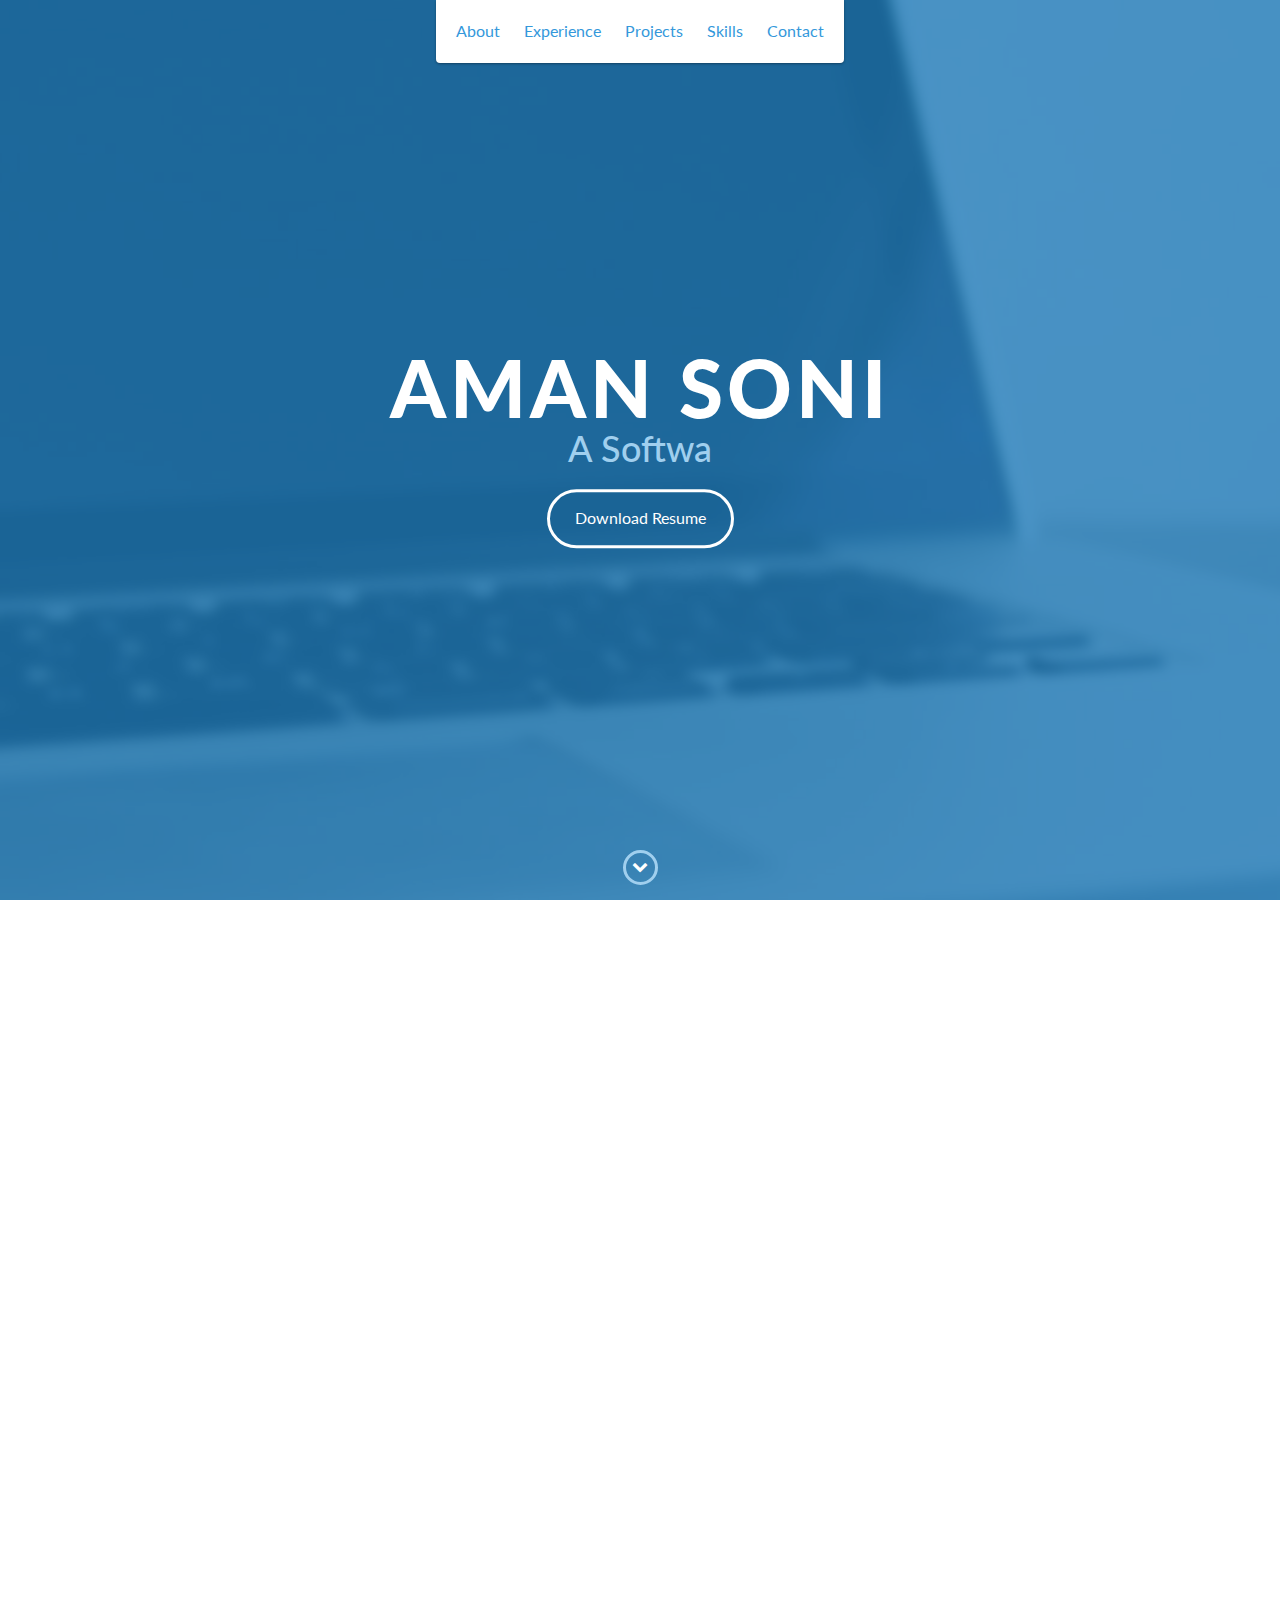
==== index.html @ 6a93de81 "Update email functionality and some js issues" ====
<!DOCTYPE html>
<html class="no-js" lang="en">

<head>
    <meta charset="utf-8">
    <meta http-equiv="X-UA-Compatible" content="IE=edge">
    <meta name="viewport" content="width=device-width, initial-scale=1">
    <title>My Portfolio</title>
    <link rel="shortcut icon" href="favicon.ico" type="image/x-icon">
    <link rel="icon" href="favicon.ico" type="image/x-icon">
    <link href="https://fonts.googleapis.com/css?family=Lato:300,400,700,900" rel="stylesheet">
    <script src="https://smtpjs.com/v3/smtp.js"></script>
    <link href="css/animate.css" rel="stylesheet" type="text/css">
    <link href="libs/font-awesome/css/font-awesome.min.css" rel="stylesheet" />
    <link href="css/bootstrap.min.css" rel="stylesheet" />
    <link href="css/styles.css" rel="stylesheet" />
</head>

<body>
    <div id="mobile-menu-open" class="shadow-large">
        <i class="fa fa-bars" aria-hidden="true"></i>
    </div>
    <!-- End #mobile-menu-toggle -->
    <header>
        <div id="mobile-menu-close">
            <span>Close</span> <i class="fa fa-times" aria-hidden="true"></i>
        </div>
        <ul id="menu" class="shadow">
            <li>
                <a href="#about">About</a>
            </li>
            <li>
                <a href="#experience">Experience</a>
            </li>
            <li>
                <a href="#projects">Projects</a>
            </li>
            <li>
                <a href="#skills">Skills</a>
            </li>
            <li>
                <a href="#contact">Contact</a>
            </li>
        </ul>
    </header>
    <!-- End header -->

    <div id="lead" class="delay-03s animated fadeInDown wow animated">
        <div id="lead-content">
            <h1>Aman Soni</h1>
            <h2 id="description">Software Engineer</h2>
            <a href="Aman Soni Resume.pdf" class="btn-rounded-white" target="_blank"
                download="Aman Soni Resume.pdf">Download Resume</a>
        </div>
        <!-- End #lead-content -->

        <div id="lead-overlay"></div>

        <div id="lead-down">
            <span>
                <i class="fa fa-chevron-down" aria-hidden="true"></i>
            </span>
        </div>
        <!-- End #lead-down -->
    </div>
    <!-- End #lead -->

    <div id="about" class="delay-03s animated fadeInDown wow animated">
        <div class="container">
            <div class="row">
                <div class="col-md-4">
                    <h2 class="heading">About Me</h2>
                </div>
                <div class="col-md-8">
                    <p>
                        Hello World, this is Aman Soni. I am a Software Developer by passion and fortunately it is my
                        profession too. Apart from writing computer code I also like to
                        motivate people by my <a target="_blank" href="https://amarpit.blogspot.com/">poems</a> &
                        <a href="https://www.yourquote.in/aman-soni-jz7j/quotes" rel="search"
                            target="_blank">quotes</a>.
                    </p>
                </div>
            </div>
        </div>
    </div>
    <!-- End #about -->

    <div id="experience" class="background-alt delay-03s animated fadeInDown wow animated">
        <h2 class="heading">Experience</h2>
        <div id="experience-timeline">

            <div data-date="October 2019 – Till Now">
                <h3>47Billion</h3>
                <h4>Software Developer</h4>
                <p>
                    I am working as Full Stack Developer and have worked on various projects.
                </p>
            </div>

            <div data-date="August 2018 – September 2019">
                <h3>Empower Solutions</h3>
                <h4>Assistant Software Engineer</h4>
                <p>
                    This is the place where I started my journey and here I worked on scrapping with ASP.Net MVC 4.5 and
                    worked on angular too.
                </p>
            </div>
        </div>



    </div>
    </div>

    <div id="projects" class="background-alt delay-03s animated fadeInDown wow animated">
        <h2 class="heading">Projects</h2>
        <div class="container">
            <div class="row">
                <div class="project shadow-large">
                    <div class="project-image">
                        <!-- <img src="images/eICare.png" /> -->
                    </div>
                    <!-- End .project-image -->
                    <div class="project-info">
                        <h3>eICare</h3>
                        <p>
                            It is an end-to-end solution for effective care coordination including Reports
                            Creation, e-Scripts, Intake & Assessments, Appointment Scheduling, Progress Notes,
                            Video calling and, many more.
                        </p>
                        <a href="https://eicare.housingworks.org/Security/Login">View Project</a>
                    </div>
                    <!-- End .project-info -->
                </div>
                <!-- End .project -->

                <div class="project shadow-large">
                    <div class="project-image">
                        <!-- <img src="images/auctionhousingworks.png" /> -->
                    </div>
                    <!-- End .project-image -->
                    <div class="project-info">
                        <h3>Auction Housing Works</h3>
                        <p>
                            It is an e-commerce website including Auction for products, Payment processing,
                            Invoice creation, Admin dashboard, IP blockage, Jobs scheduling, and many more.
                        </p>
                        <a href="https://auction.housingworks.org/">View Project</a>
                    </div>
                    <!-- End .project-info -->
                </div>

                <div class="project shadow-large">
                    <div class="project-image">
                        <!-- <img src="images/auctionhousingworks.png" /> -->
                    </div>
                    <!-- End .project-image -->
                    <div class="project-info">
                        <h3>LSK Feedback</h3>
                        <p>
                            It is a portal where various users can provide feedback to the respective shop, office or any 
                            service and then that data is used for analysis for quality improvement.
                        </p>
                        <a href="http://35.186.154.17:8084/">View Project</a>
                    </div>
                    <!-- End .project-info -->
                </div>
                <!-- End .project -->
            </div>
        </div>
    </div>
    <!-- End #projects -->
    <div class="delay-03s animated fadeInDown wow animated">
        <div id="skills">
            <h2 class="heading">Skills</h2>
            <ul>
                <li>ASP.NET MVC</li>
                <li>ASP.NET Core</li>
                <li>SQL Server</li>
                <li>MongoDB</li>
                <li>Azure</li>
                <li>C#</li>
                <li>Java</li>
                <li>AngularJs</li>
                <li>React js</li>
                <li>Node.js</li>
                <li>JavaScript</li>
                <li>HTML</li>
                <li>MongoDB</li>
            </ul>
        </div>
    </div>
    <!-- End #skills -->
    <dvi class="delay-03s animated fadeInDown wow animated">
    <div id="contact">
        <h2>Get in Touch</h2>
        <div id="contact-form">
            <form>
                <a style="display: none;" id='emailLink' href=""> </a>
                <input type="text" id="subject" name="_subject" placeholder="Email Subject" required>
                <textarea id="message" name="message" placeholder="Email Body" required></textarea>
                <button type="button" onclick="sendEmail()">Send</button>
            </form>
        </div>
        <!-- End #contact-form -->
    </div>
</div>
    <!-- End #contact -->

    <footer>
        <div class="row">
            <div class="col-sm-3"></div>
           <div class="col-sm-7">
               <div class="col-sm-4">

               </div>
               <div class="col-sm-8">
                <h2 class="heading">Meet Me</h2>
               </div>
            
           </div>
            
        </div>
        <div class="container delay-03s animated fadeInDown wow animated">
            <div class="row">
                <div class="col-sm-2 top">
                    <span id="to-top">
                        <i class="fa fa-chevron-up" aria-hidden="true"></i>
                    </span>
                </div>
                
                <div class="col-sm-6 social">
                   
                    <ul>
                        <li>
                            <a href="https://github.com/AmanSonii" target="_blank"><i class="fa fa-github"
                                    aria-hidden="true"></i></a>
                        </li>
                        <li>
                            <a href="https://stackoverflow.com/users/8369667/aman-soni" target="_blank"><i
                                    class="fa fa-stack-overflow" aria-hidden="true"></i></a>
                        </li>
                        <li>
                            <a href="https://www.linkedin.com/in/amansoni-" target="_blank"><i class="fa fa-linkedin"
                                    aria-hidden="true"></i></a>
                        </li>
                        <li>
                            <a href="https://www.facebook.com/people/Aman-Soni/100011430441219" target="_blank"><i
                                    class="fa fa-facebook" aria-hidden="true"></i></a>
                        </li>
                        <li>
                            <a href="https://twitter.com/AmanSoni__" target="_blank"><i class="fa fa-twitter"
                                    aria-hidden="true"></i></a>
                        </li>
                        <li>
                            <a href="https://www.c-sharpcorner.com/members/aman-soni3" target="_blank"><img src="images/csharpcorner.png"
                                    aria-hidden="true"></i></a>
                        </li>
                        <li>
                            <a href="https://www.yourquote.in/aman-soni-jz7j/quotes" target="_blank"><img src="images/yourquote.png" style="height: 20px; width:20px;"
                                    aria-hidden="true"></i></a>
                        </li>
                        <li>
                            <a href="https://aman-soni.medium.com/" target="_blank"><img src="images/medium.png" style="height: 20px; width:20px;"
                                    aria-hidden="true"></i></a>
                        </li>
                    </ul>
                </div>
            </div>
        </div>
    </footer>
    <!-- End footer -->

    <!-- <script src="https://ajax.googleapis.com/ajax/libs/jquery/1.12.4/jquery.min.js"></script> -->
    <script src="js/scripts.js"></script>
    <script type="text/javascript" src="js/jquery-1.11.0.min.js"></script>
    <script type="text/javascript" src="js/bootstrap.min.js"></script>
    <script type="text/javascript" src="js/jquery.nav.js"></script>
    <script type="text/javascript" src="js/wow.js"></script>
    <script type="text/javascript" src="js/custom.js"></script>
</body>

</html>
---- css/styles.css ----
body {
    font-family: 'Lato',  sans-serif;
    font-size: 16px;
}
body.active {
    overflow: hidden;
    z-index: -1;
}
.no-js #experience-timeline>div {
    background: #fff;
    padding: 10px;
    margin-bottom: 10px;
    border: 1px solid #dcd9d9;
}
.no-js #experience-timeline>div h3 {
    font-size: 1.5em;
    font-weight: 300;
    color: #374054;
    display: inline-block;
    margin: 0;
}
.no-js #experience-timeline>div h4 {
    font-size: 1.2em;
    font-weight: 300;
    color: #7e8890;
    margin: 0 0 15px 0;
}
.no-js #experience-timeline>div p {
    color: #74808a;
    font-size: 0.9em;
    margin: 0;
}
.no-js #experience-timeline:before, .no-js #experience-timeline:after {
    content: none;
}
@keyframes dropHeader {
    0% {
    transform: translateY(-100%);
}
100% {
    transform: translateY(0);
}
}header {
    position: absolute;
    top: 0;
    left: 0;
    right: 0;
    text-align: center;
    z-index: 10;
    animation-name: dropHeader;
    animation-iteration-count: 1;
    animation-timing-function: ease;
    animation-duration: 0.75s;
}
header ul {
    display: inline-block;
    background: #fff;
    text-align: center;
    padding: 10px;
    margin: 0;
    border-bottom-right-radius: 4px;
    border-bottom-left-radius: 4px;
}
header li {
    display: inline-block;
}
header a {
    display: block;
    color: #3498db;
    padding: 10px;
}
header a:hover {
    color: #217dbb;
    text-decoration: none;
    background: #eee;
    border-radius: 4px;
}
header a:focus {
    color: #3498db;
    text-decoration: none;
}
header.active {
    display: block;
}
header.sticky {
    position: fixed;
    z-index: 999;
}
#menu.active {
    display: block;
}
#mobile-menu-open {
    display: none;
    cursor: pointer;
    position: fixed;
    right: 15px;
    top: 10px;
    color: #3498db;
    font-size: 1.5em;
    z-index: 20;
    padding: 0 7px;
    border-radius: 4px;
    background: #fff;
}
#mobile-menu-close {
    display: none;
    text-align: right;
    width: 100%;
    background: #fff;
    font-size: 1.5em;
    padding-right: 15px;
    padding-top: 10px;
    cursor: pointer;
    color: #3498db;
}
#mobile-menu-close span {
    font-size: 0.5em;
    text-transform: uppercase;
}
#mobile-menu-close i {
    vertical-align: middle;
}
footer {
    padding: 50px 0;
}
.copyright {
    padding-top: 20px;
}
.copyright p {
    margin: 0;
    color: #74808a;
}
.top {
    text-align: center;
}
.top span {
    cursor: pointer;
    display: block;
    margin: 15px auto 0 auto;
    width: 35px;
    height: 35px;
    border-radius: 50%;
    border: 3px solid #b9bfc4;
    text-align: center;
}
.top i {
    color: #74808a;
}
.social {
    text-align: right;
}
.social ul {
    margin: 5px 0 0 0;
    padding: 0;
}
.social li {
    display: inline-block;
    font-size: 1.25em;
    list-style: none;
}
.social a {
    display: block;
    color: #74808a;
    padding: 10px;
}
.social a:hover {
    color: #3498db;
}
.btn-rounded-white {
    animation: pulsate 4s ease;
    animation-iteration-count: infinite;
    display: inline-block;
    color: #fff;
    padding: 15px 25px;
    border: 3px solid #fff;
    border-radius: 30px;
    transition: .5s ease all;
}
.btn-rounded-white:hover {
    color: #3498db;
    background: #fff;
    text-decoration: none;
}
.shadow {
    box-shadow: 0 1px 3px rgba(0, 0, 0, 0.12), 0 1px 2px rgba(0, 0, 0, 0.24);
}
.shadow-large {
    box-shadow: 0 3px 6px rgba(0, 0, 0, 0.08), 0 3px 6px rgba(0, 0, 0, 0.15);
}
.heading {
    position: relative;
    display: inline-block;
    font-size: 2em;
    font-weight: 300;
    margin: 0 0 30px 0;
}
.heading:after {
    position: absolute;
    content: '';
    top: 100%;
    height: 1px;
    width: 50px;
    left: 0;
    right: 0;
    margin: 0 auto;
    background: #3498db;
}
.background-alt {
    background: #f2f2f5;
}
#lead {
    position: relative;
    height: 100vh;
    min-height: 500px;
    max-height: 1080px;
    background: url(../images/lead-bg.jpg);
    background-size: cover;
    padding: 15px;
    overflow: hidden;
}
#lead-content {
    position: absolute;
    z-index: 10;
    top: 50%;
    left: 50%;
    transform: translate(-50%,  -50%);
    text-align: center;
}
#lead-content h1, #lead-content h2 {
    margin: 0;
}
#lead-content h1 {
    color: #fff;
    font-weight: 900;
    font-size: 5em;
    text-transform: uppercase;
    letter-spacing: 0.05em;
    line-height: 0.9em;
}
#lead-content h2 {
    color: #a0cfee;
    font-weight: 500;
    font-size: 2.25em;
    margin-bottom: 15px;
}
#lead-overlay {
    position: absolute;
    height: 100%;
    width: 100%;
    top: 0;
    right: 0;
    bottom: 0;
    left: 0;
    background: rgba(33, 125, 187, 0.8);
    z-index: 1;
}
#lead-down {
    position: absolute;
    left: 0;
    right: 0;
    width: 100%;
    text-align: center;
    z-index: 10;
    bottom: 15px;
    color: #fff;
}
#lead-down span {
    cursor: pointer;
    display: block;
    margin: 0 auto;
    width: 35px;
    height: 35px;
    border-radius: 50%;
    border: 3px solid #a0cfee;
    text-align: center;
}
/* Aman */
#lead-down i {
    animation: pulsate 1.5s ease;
    animation-iteration-count: infinite;
    padding-top: 5px;
}
@keyframes pulsate {
    0% {
    transform: scale(1,  1);
}
50% {
    transform: scale(1.2,  1.2);
}
100% {
    transform: scale(1,  1);
}
}#about {
    padding: 75px 15px;
    border-bottom: 1px solid #dcd9d9;
}
#about h2 {
    color: #374054;
}
#about p {
    color: #74808a;
    margin: 0;
}
#experience {
    padding: 50px 15px;
    text-align: center;
    border-bottom: 1px solid #dcd9d9;
}
#experience h2 {
    color: #374054;
}
#experience-timeline {
    margin: 30px auto 0 auto;
    position: relative;
    max-width: 1000px;
}

/* code to add line between experience section */
/* #experience-timeline:before {
    position: absolute;
    content: '';
    top: 0;
    bottom: 0;
    left: 303px;
    right: auto;
    height: 100%;
    width: 3px;
    background: #3498db;
    z-index: 0;
}
#experience-timeline:after {
    position: absolute;
    content: '';
    width: 3px;
    height: 40px;
    background: #3498db;
    background: linear-gradient(to bottom,  #3498db,  rgba(52, 152, 219, 0));
    top: 100%;
    left: 303px;
} */
.vtimeline-content {
    margin-left: 350px;
    background: #fff;
    border: 1px solid #e6e6e6;
    padding: 15px;
    border-radius: 3px;
    text-align: left;
}
.vtimeline-content h3 {
    font-size: 1.5em;
    font-weight: 300;
    color: #374054;
    display: inline-block;
    margin: 0;
}
.vtimeline-content h4 {
    font-size: 1.2em;
    font-weight: 300;
    color: #7e8890;
    margin: 0 0 15px 0;
}
.vtimeline-content p {
    color: #74808a;
    font-size: 0.9em;
    margin: 0;
}
.vtimeline-point {
    position: relative;
    display: block;
    vertical-align: top;
    margin-bottom: 30px;
}
.vtimeline-icon {
    position: relative;
    color: #fff;
    width: 50px;
    height: 50px;
    background: #3498db;
    border-radius: 50%;
    float: left;
    z-index: 99;
    margin-left: 280px;
}
.vtimeline-icon i {
    display: block;
    font-size: 2em;
    margin-top: 10px;
}
.vtimeline-date {
    width: 260px;
    text-align: right;
    position: absolute;
    left: 0;
    top: 10px;
    font-weight: 300;
    color: #374054;
}
#education {
    padding: 50px 15px 20px 15px;
    border-bottom: 1px solid #dcd9d9;
    text-align: center;
}
#education h2 {
    color: #374054;
    margin-bottom: 50px;
}
.education-block {
    max-width: 700px;
    margin: 0 auto 30px auto;
    padding: 15px;
    border: 1px solid #dcd9d9;
    text-align: left;
}
.education-block h3 {
    font-weight: 500;
    float: left;
    margin: 0;
    color: #374054;
}
.education-block span {
    color: #74808a;
    float: right;
}
.education-block h4 {
    color: #74808a;
    clear: both;
    font-weight: 500;
    margin: 0 0 15px 0;
}
.education-block p, .education-block ul {
    margin: 0;
    color: #74808a;
    font-size: 0.9em;
}
.education-block ul {
    padding: 0 0 0 15px;
}
#projects {
    padding: 50px 15px;
    border-bottom: 1px solid #dcd9d9;
    text-align: center;
}
#projects h2 {
    color: #374054;
    margin-bottom: 50px;
}
.project {
    position: relative;
    max-width: 900px;
    margin: 0 auto 30px auto;
    overflow: hidden;
    background: #fff;
    border-radius: 4px;
}
.project-image {
    /* float: left; */
}
.project-info {
    /* position: absolute;
    top: 50%;
    transform: translateY(-50%);
    margin-left: 300px; */
    padding: 15px;
}
.project-info h3 {
    font-size: 1.5em;
    font-weight: 300;
    color: #374054;
    margin: 0 0 15px 0;
}
.project-info p {
    color: #74808a;
    margin: 0 0 15px 0;
    font-size: 0.9em;
}
.no-image .project-info {
    position: relative;
    margin: 0;
    padding: 30px 15px;
    transform: none;
}
#more-projects {
    display: none;
}
#skills {
    padding: 50px 15px;
    text-align: center;
}
#skills h2 {
    color: #374054;
    margin-bottom: 50px;
}
#skills ul {
    display: block;
    margin: 0 auto;
    padding: 0;
    max-width: 800px;
}
#skills li {
    display: inline-block;
    margin: 7px;
    padding: 5px 10px;
    color: #374054;
    background: #e4e4ea;
    list-style: none;
    cursor: default;
    font-size: 1.2em;
}
#contact {
    padding: 50px 15px;
    background: #3498db;
    text-align: center;
}
#contact h2 {
    margin: 0 0 15px 0;
    color: #fff;
    font-weight: 500;
}
#contact-form {
    max-width: 500px;
    margin: 0 auto;
}
#contact-form input, #contact-form textarea {
    display: block;
    width: 100%;
    padding: 10px;
    border-radius: 4px;
    border: none;
    margin-bottom: 10px;
    background: #1d6fa5;
    color: #fff;
    transition: .5s ease all;
}
#contact-form input::-webkit-input-placeholder, #contact-form textarea::-webkit-input-placeholder {
    color: #fff;
}
#contact-form input:-moz-placeholder, #contact-form textarea:-moz-placeholder {
    color: #fff;
    opacity: 1;
}
#contact-form input::-moz-placeholder, #contact-form textarea::-moz-placeholder {
    color: #fff;
    opacity: 1;
}
#contact-form input:-ms-input-placeholder, #contact-form textarea:-ms-input-placeholder {
    color: #fff;
}
#contact-form input:focus, #contact-form textarea:focus {
    outline: none;
    background: #16527a;
}
#contact-form textarea {
    height: 150px;
    resize: none;
}
#contact-form button {
    display: block;
    width: 100%;
    background: #fff;
    border-radius: 4px;
    padding: 5px 10px;
    border: none;
    color: #3498db;
    font-weight: 700;
    box-shadow: 0 1px 3px rgba(0, 0, 0, 0.12), 0 1px 2px rgba(0, 0, 0, 0.24);
    transition: .5s ease all;
}
#contact-form button:hover {
    box-shadow: 0 10px 20px rgba(0, 0, 0, 0.19), 0 6px 6px rgba(0, 0, 0, 0.23);
}
.optional-section {
    padding: 50px 15px;
    text-align: center;
    border-top: 1px solid #dcd9d9;
}
.optional-section h2 {
    color: #374054;
}
.optional-section-block {
    max-width: 700px;
    margin: 0 auto 30px auto;
    padding: 15px;
    border: 1px solid #dcd9d9;
    background: #fff;
    text-align: left;
}
.optional-section-block h3 {
    font-weight: 500;
    margin: 0 0 15px 0;
    color: #374054;
}
.optional-section-block h4 {
    color: #74808a;
    clear: both;
    font-weight: 500;
    margin: 0 0 15px 0;
}
.optional-section-block p, .optional-section-block ul {
    margin: 0 0 15px 0;
    color: #74808a;
    font-size: 0.9em;
}
.optional-section-block ul {
    padding: 0 0 0 15px;
}
@media only screen and (max-width: 750px) {
    #experience-timeline: before, #experience-timeline:after {
    left: 23px;
}
.vtimeline-date {
    width: auto;
    text-align: left;
    position: relative;
    margin-bottom: 15px;
    display: block;
    margin-left: 70px;
}
.vtimeline-icon {
    margin-left: 0;
}
.vtimeline-content {
    margin-left: 70px;
}
}@media only screen and (max-width: 992px) {
    #lead {
    /* height: auto; */
    min-height: auto;
    max-height: auto;
    padding: 100px 15px;
}
#lead-content {
    position: relative;
    transform: none;
    left: auto;
    top:35%;
    /* top: auto; */
}
#lead-content h1 {
    font-size: 3em;
}
#lead-content h2 {
    font-size: 1.75em;
}
#about {
    text-align: center;
}
#about p {
    text-align: left;
}
}@media only screen and (max-width: 768px) {
    header {
    position: fixed;
    display: none;
    z-index: 999;
    animation: none;
    bottom: 0;
    height: 100%}
#mobile-menu-open, #mobile-menu-close {
    display: block;
}
#menu {
    height: 100%;
    overflow-y: auto;
    box-shadow: none;
    border-radius: 0;
    width: 100%}
#menu li {
    display: block;
    margin-bottom: 10px;
}
#lead-content h1 {
    font-size: 2em;
}
#lead-content h2 {
    font-size: 1.3em;
}
#lead-content a {
    padding: 10px 20px;
}
#lead-down {
    /* display: none; */
}
.education-block h3, .education-block span {
    float: none;
}
.project-image {
    display: none;
}
.project-info {
    position: relative;
    margin: 0;
    padding: 30px 15px;
    top: auto;
    transform: none;
}
footer {
    text-align: center;
}
.social {
    text-align: center;
}
}@media only screen and (max-width: 480px) {
    #lead-content h1 {
    font-size: 1.5em;
}
#lead-content h2 {
    font-size: 1em;
}
#lead-content a {
    font-size: 0.9em;
    padding: 5px 10px;
}
}
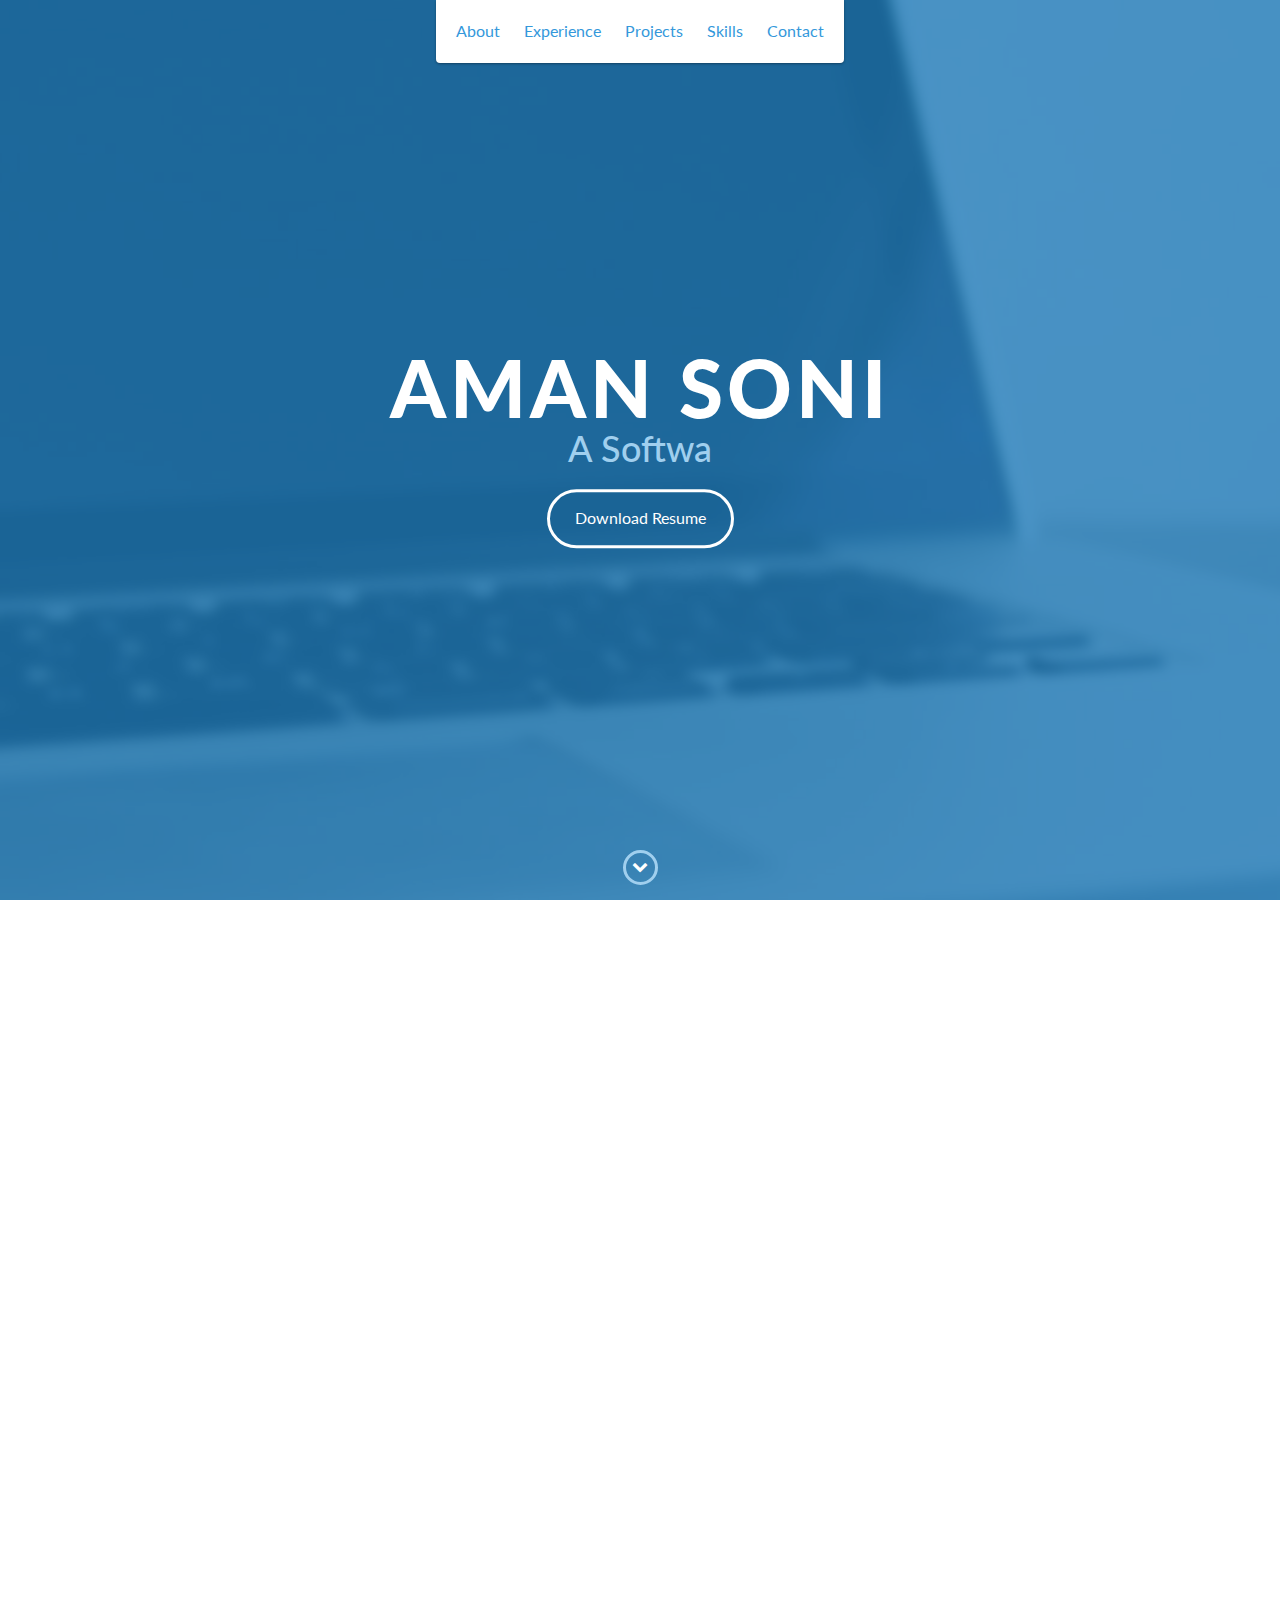
==== commit 9ac7bedd: "resolve jquery issue" ====
--- a/index.html
+++ b/index.html
@@ -221,9 +221,9 @@
            </div>
             
         </div>
-        <div class="container delay-03s animated fadeInDown wow animated">
+        <div class="container">
             <div class="row">
-                <div class="col-sm-2 top">
+                <div  class="col-sm-2 top">
                     <span id="to-top">
                         <i class="fa fa-chevron-up" aria-hidden="true"></i>
                     </span>
@@ -271,9 +271,9 @@
     </footer>
     <!-- End footer -->
 
-    <!-- <script src="https://ajax.googleapis.com/ajax/libs/jquery/1.12.4/jquery.min.js"></script> -->
+    <script src="https://ajax.googleapis.com/ajax/libs/jquery/1.12.4/jquery.min.js"></script>
     <script src="js/scripts.js"></script>
-    <script type="text/javascript" src="js/jquery-1.11.0.min.js"></script>
+    <!-- <script type="text/javascript" src="js/jquery-1.11.0.min.js"></script> -->
     <script type="text/javascript" src="js/bootstrap.min.js"></script>
     <script type="text/javascript" src="js/jquery.nav.js"></script>
     <script type="text/javascript" src="js/wow.js"></script>
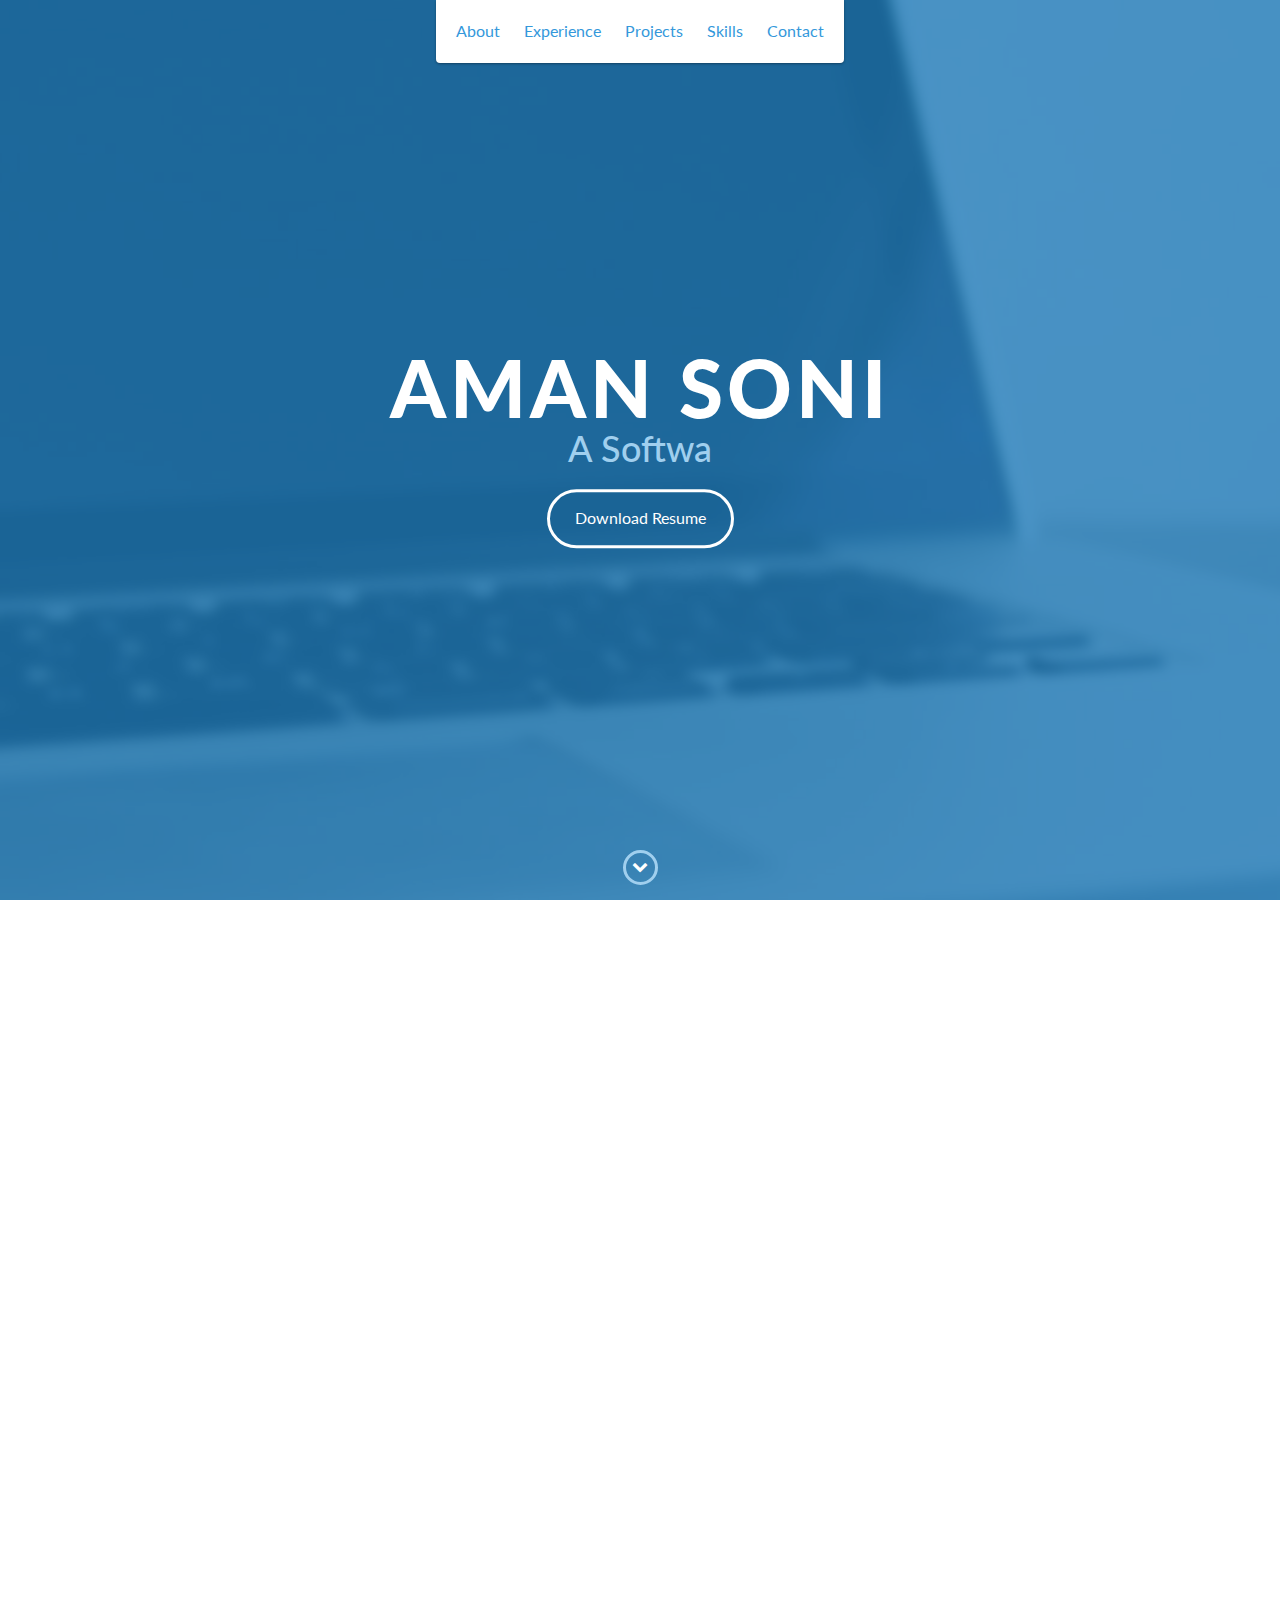
==== commit 44ad5619: "added experience details" ====
--- a/index.html
+++ b/index.html
@@ -5,18 +5,20 @@
     <meta charset="utf-8">
     <meta http-equiv="X-UA-Compatible" content="IE=edge">
     <meta name="viewport" content="width=device-width, initial-scale=1">
-    <title>My Portfolio</title>
-    <link rel="shortcut icon" href="favicon.ico" type="image/x-icon">
-    <link rel="icon" href="favicon.ico" type="image/x-icon">
+    <title>Aman Soni Portfolio | Aman | Aman Soni | Aman Portfolio</title>
+    <meta name="description" content="Aman Soni Portfolio.">
+  <meta name="keywords" content="Aman Soni, Aman Soni Portfolio, aman soni detail, Aman Soni Detail, Aman Soni Developer, aman soni portfolio, aman soni">
+  <meta name="author" content="Aman Soni">
+    <link rel="shortcut icon" href="images/amansoni.jpg" type="image/x-icon">
+    <link rel="icon" href="images/amansoni.jpg" type="image/x-icon">
     <link href="https://fonts.googleapis.com/css?family=Lato:300,400,700,900" rel="stylesheet">
-    <script src="https://smtpjs.com/v3/smtp.js"></script>
     <link href="css/animate.css" rel="stylesheet" type="text/css">
     <link href="libs/font-awesome/css/font-awesome.min.css" rel="stylesheet" />
     <link href="css/bootstrap.min.css" rel="stylesheet" />
     <link href="css/styles.css" rel="stylesheet" />
 </head>
 
-<body>
+<body style="overflow-x:hidden;">
     <div id="mobile-menu-open" class="shadow-large">
         <i class="fa fa-bars" aria-hidden="true"></i>
     </div>
@@ -89,11 +91,19 @@
         <h2 class="heading">Experience</h2>
         <div id="experience-timeline">
 
-            <div data-date="October 2019 – Till Now">
+            <div data-date="October 2019 – August 2021">
+                <h3>Hitachi Solutions India</h3>
+                <h4>Consultant (Software Developer)</h4>
+                <p>
+                    A new chapter of my career which brought new challenges and amazing experience. Here I got a chance to excel my skills on new technologies including React, Next js and Dynamics 365. 
+                </p>
+            </div>
+
+            <div data-date="October 2019 – August 2021">
                 <h3>47Billion</h3>
                 <h4>Software Developer</h4>
                 <p>
-                    I am working as Full Stack Developer and have worked on various projects.
+                    I have worked as Full Stack Developer and have worked on various projects.
                 </p>
             </div>
 
@@ -115,13 +125,13 @@
     <div id="projects" class="background-alt delay-03s animated fadeInDown wow animated">
         <h2 class="heading">Projects</h2>
         <div class="container">
-            <div class="row">
-                <div class="project shadow-large">
+            <div class="row">          
+               <div class="project shadow-large">
                     <div class="project-image">
                         <!-- <img src="images/eICare.png" /> -->
                     </div>
                     <!-- End .project-image -->
-                    <div class="project-info">
+                    <div class="project-info delay-03s animated fadeInDown wow animated">
                         <h3>eICare</h3>
                         <p>
                             It is an end-to-end solution for effective care coordination including Reports
@@ -135,11 +145,11 @@
                 <!-- End .project -->
 
                 <div class="project shadow-large">
-                    <div class="project-image">
+                    <div class="project-image delay-03s animated fadeInDown wow animated">
                         <!-- <img src="images/auctionhousingworks.png" /> -->
                     </div>
                     <!-- End .project-image -->
-                    <div class="project-info">
+                    <div class="project-info delay-03s animated fadeInDown wow animated">
                         <h3>Auction Housing Works</h3>
                         <p>
                             It is an e-commerce website including Auction for products, Payment processing,
@@ -151,11 +161,11 @@
                 </div>
 
                 <div class="project shadow-large">
-                    <div class="project-image">
+                    <div class="project-image delay-03s animated fadeInDown wow animated">
                         <!-- <img src="images/auctionhousingworks.png" /> -->
                     </div>
                     <!-- End .project-image -->
-                    <div class="project-info">
+                    <div class="project-info delay-03s animated fadeInDown wow animated">
                         <h3>LSK Feedback</h3>
                         <p>
                             It is a portal where various users can provide feedback to the respective shop, office or any 
@@ -272,7 +282,7 @@
     <!-- End footer -->
 
     <script src="https://ajax.googleapis.com/ajax/libs/jquery/1.12.4/jquery.min.js"></script>
-    <script src="js/scripts.js"></script>
+    <script src="js/scripts.js?v=1"></script>
     <!-- <script type="text/javascript" src="js/jquery-1.11.0.min.js"></script> -->
     <script type="text/javascript" src="js/bootstrap.min.js"></script>
     <script type="text/javascript" src="js/jquery.nav.js"></script>
